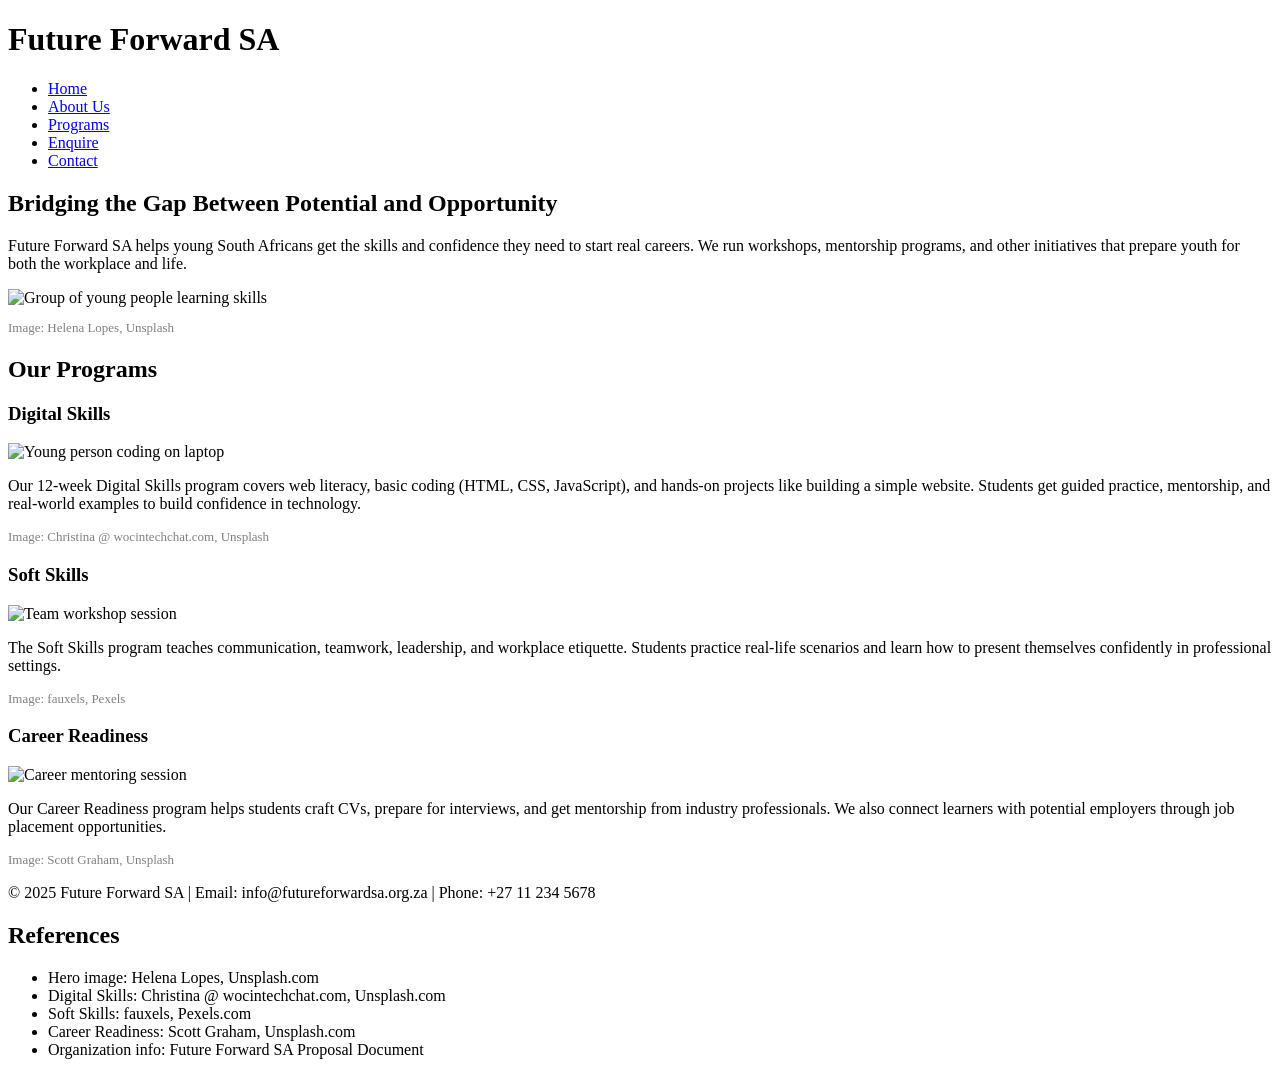
==== index.html @ 1fd72326 "Part 1 HTML foundation" ====
<!DOCTYPE html>
<html lang="en">
<head>
    <meta charset="UTF-8">
    <meta name="viewport" content="width=device-width, initial-scale=1.0">
    <title>Future Forward SA - Empowering Youth</title>
</head>
<body>
    <!-- HEADER -->
    <header>
        <h1>Future Forward SA</h1>
        <nav>
            <ul>
                <li><a href="index.html">Home</a></li>
                <li><a href="about.html">About Us</a></li>
                <li><a href="services.html">Programs</a></li>
                <li><a href="enquiry.html">Enquire</a></li>
                <li><a href="contact.html">Contact</a></li>
            </ul>
        </nav>
    </header>

    <!-- HERO SECTION -->
    <section>
        <h2>Bridging the Gap Between Potential and Opportunity</h2>
        <p>
            Future Forward SA helps young South Africans get the skills and confidence they need to start real careers.
            We run workshops, mentorship programs, and other initiatives that prepare youth for both the workplace and life.
        </p>
        <!-- Hero image -->
        <!-- Image source: Unsplash.com, photo by Helena Lopes -->
        <img src="https://images.unsplash.com/photo-1523240795612-9a054b0db644?auto=format&fit=crop&w=1200&q=80" 
             alt="Group of young people learning skills" width="600">
        <p style="font-size: small; color: gray;">Image: Helena Lopes, Unsplash</p>
    </section>

    <!-- PROGRAMS SECTION -->
    <section>
        <h2>Our Programs</h2>

        <!-- Digital Skills -->
        <h3>Digital Skills</h3>
        <!-- Image source: Unsplash.com, photo by Christina @ wocintechchat.com -->
        <img src="https://images.unsplash.com/photo-1551650975-87deedd944c3?auto=format&fit=crop&w=600&q=80" 
             alt="Young person coding on laptop" width="300">
        <p>
            Our 12-week Digital Skills program covers web literacy, basic coding (HTML, CSS, JavaScript), 
            and hands-on projects like building a simple website. Students get guided practice, mentorship, 
            and real-world examples to build confidence in technology.
        </p>
        <p style="font-size: small; color: gray;">Image: Christina @ wocintechchat.com, Unsplash</p>

        <!-- Soft Skills -->
        <h3>Soft Skills</h3>
        <!-- Image source: Pexels.com, photo by fauxels -->
        <img src="https://images.pexels.com/photos/3184465/pexels-photo-3184465.jpeg" 
             alt="Team workshop session" width="300">
        <p>
            The Soft Skills program teaches communication, teamwork, leadership, and workplace etiquette. 
            Students practice real-life scenarios and learn how to present themselves confidently in professional settings.
        </p>
        <p style="font-size: small; color: gray;">Image: fauxels, Pexels</p>

        <!-- Career Readiness -->
        <h3>Career Readiness</h3>
        <!-- Image source: Unsplash.com, photo by Scott Graham -->
        <img src="https://images.unsplash.com/photo-1507003211169-0a1dd7228f2d?auto=format&fit=crop&w=600&q=80" 
             alt="Career mentoring session" width="300">
        <p>
            Our Career Readiness program helps students craft CVs, prepare for interviews, and get mentorship from 
            industry professionals. We also connect learners with potential employers through job placement opportunities.
        </p>
        <p style="font-size: small; color: gray;">Image: Scott Graham, Unsplash</p>
    </section>

    <!-- FOOTER -->
    <footer>
        <p>© 2025 Future Forward SA | Email: info@futureforwardsa.org.za | Phone: +27 11 234 5678</p>

        <!-- References for images and content -->
        <section>
            <h2>References</h2>
            <ul>
                <li>Hero image: Helena Lopes, Unsplash.com</li>
                <li>Digital Skills: Christina @ wocintechchat.com, Unsplash.com</li>
                <li>Soft Skills: fauxels, Pexels.com</li>
                <li>Career Readiness: Scott Graham, Unsplash.com</li>
                <li>Organization info: Future Forward SA Proposal Document</li>
            </ul>
        </section>
    </footer>
</body>
</html>
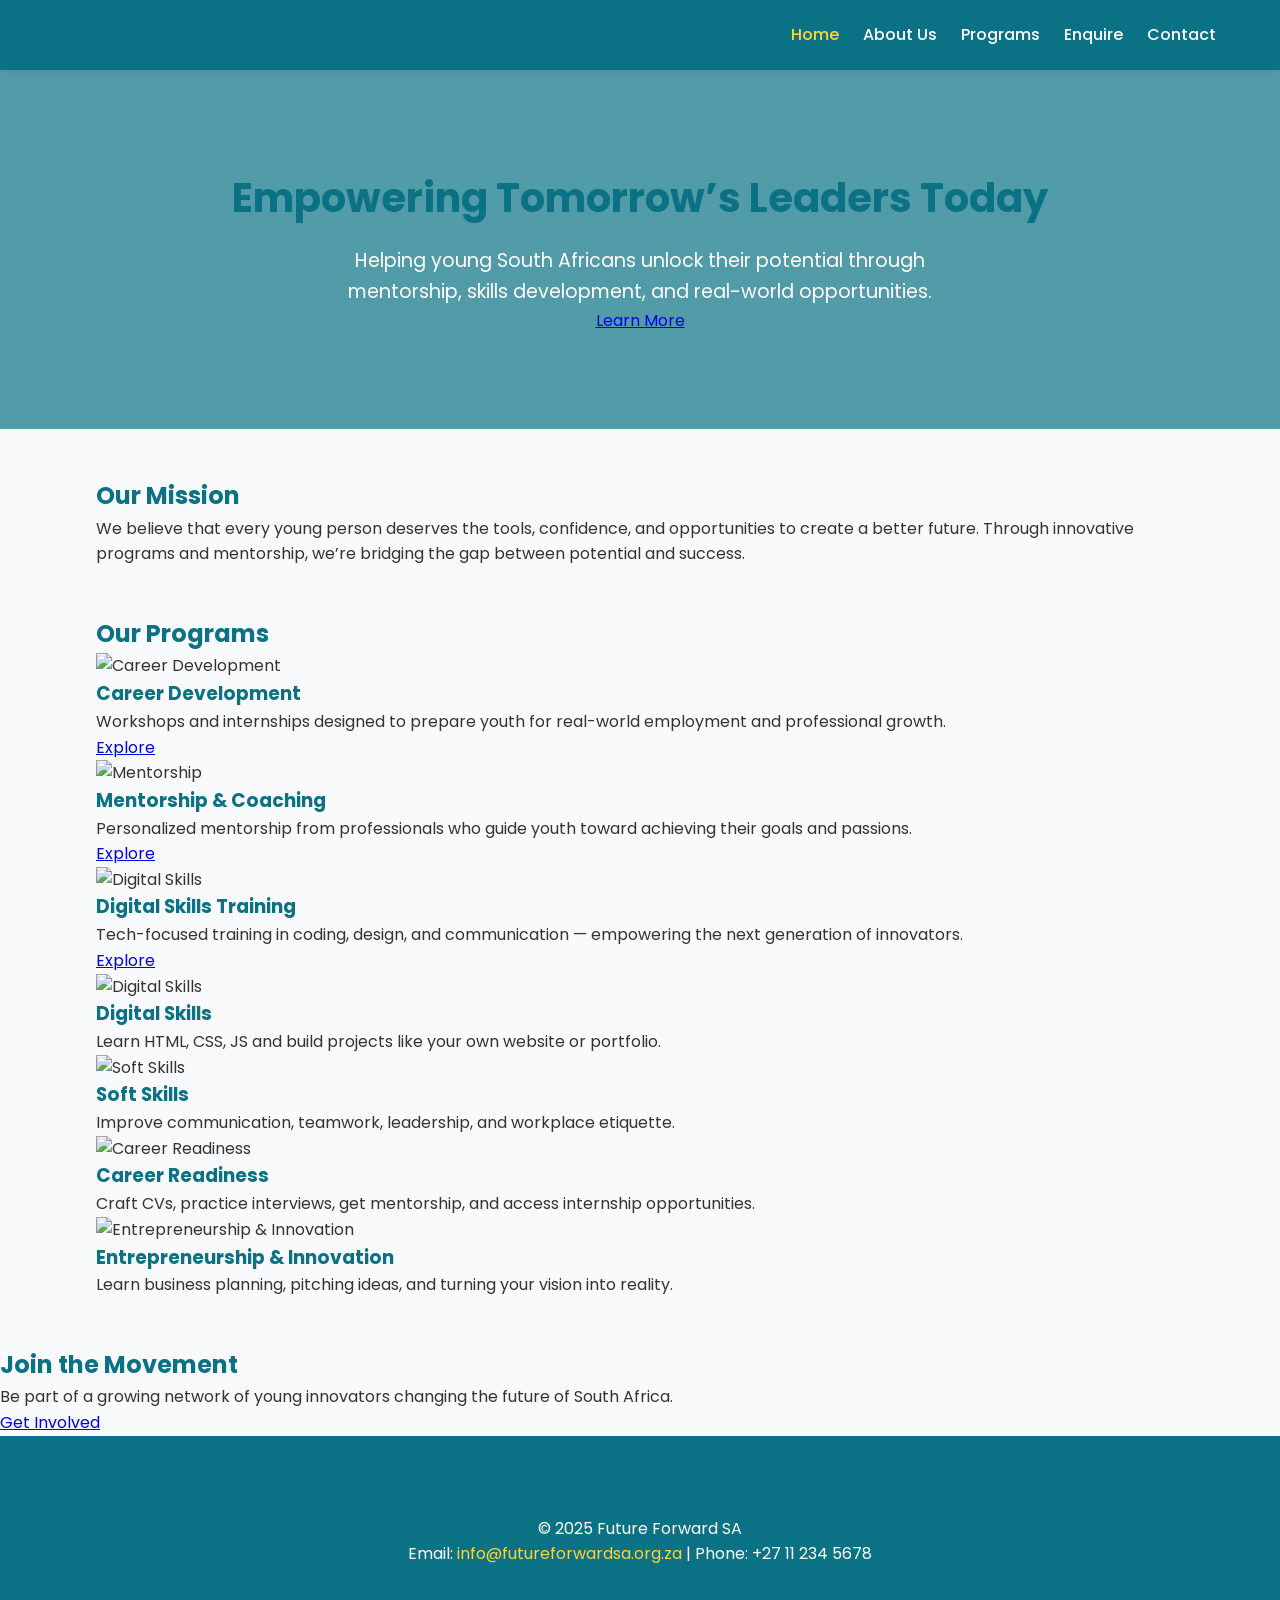
==== commit a629bbb7: "Add files via upload" ====
--- a/index.html
+++ b/index.html
@@ -1,93 +1,89 @@
 <!DOCTYPE html>
 <html lang="en">
 <head>
-    <meta charset="UTF-8">
-    <meta name="viewport" content="width=device-width, initial-scale=1.0">
-    <title>Future Forward SA - Empowering Youth</title>
+  <meta charset="UTF-8">
+  <meta name="viewport" content="width=device-width, initial-scale=1.0">
+  <title>Future Forward SA | Empowering Youth</title>
+  <link href="https://fonts.googleapis.com/css2?family=Poppins:wght@400;600&display=swap" rel="stylesheet">
+  <link rel="stylesheet" href="style.css">
 </head>
 <body>
-    <!-- HEADER -->
-    <header>
-        <h1>Future Forward SA</h1>
-        <nav>
-            <ul>
-                <li><a href="index.html">Home</a></li>
-                <li><a href="about.html">About Us</a></li>
-                <li><a href="services.html">Programs</a></li>
-                <li><a href="enquiry.html">Enquire</a></li>
-                <li><a href="contact.html">Contact</a></li>
-            </ul>
-        </nav>
-    </header>
 
-    <!-- HERO SECTION -->
-    <section>
-        <h2>Bridging the Gap Between Potential and Opportunity</h2>
-        <p>
-            Future Forward SA helps young South Africans get the skills and confidence they need to start real careers.
-            We run workshops, mentorship programs, and other initiatives that prepare youth for both the workplace and life.
-        </p>
-        <!-- Hero image -->
-        <!-- Image source: Unsplash.com, photo by Helena Lopes -->
-        <img src="https://images.unsplash.com/photo-1523240795612-9a054b0db644?auto=format&fit=crop&w=1200&q=80" 
-             alt="Group of young people learning skills" width="600">
-        <p style="font-size: small; color: gray;">Image: Helena Lopes, Unsplash</p>
-    </section>
+<header class="main-header">
+  <div class="container">
+    <h1 class="logo">Future Forward SA</h1>
+    <nav>
+      <ul>
+        <li><a href="index.html" class="active">Home</a></li>
+        <li><a href="about.html">About Us</a></li>
+        <li><a href="services.html">Programs</a></li>
+        <li><a href="enquiry.html">Enquire</a></li>
+        <li><a href="contact.html">Contact</a></li>
+      </ul>
+    </nav>
+  </div>
+</header>
 
-    <!-- PROGRAMS SECTION -->
-    <section>
-        <h2>Our Programs</h2>
+<!-- Hero Section -->
+<section class="hero">
+  <div class="hero-content">
+    <h2>Empowering Tomorrow’s Leaders Today</h2>
+    <p>Helping young South Africans unlock their potential through mentorship, skills development, and real-world opportunities.</p>
+    <a href="about.html" class="btn-primary">Learn More</a>
+  </div>
+</section>
 
-        <!-- Digital Skills -->
-        <h3>Digital Skills</h3>
-        <!-- Image source: Unsplash.com, photo by Christina @ wocintechchat.com -->
-        <img src="https://images.unsplash.com/photo-1551650975-87deedd944c3?auto=format&fit=crop&w=600&q=80" 
-             alt="Young person coding on laptop" width="300">
-        <p>
-            Our 12-week Digital Skills program covers web literacy, basic coding (HTML, CSS, JavaScript), 
-            and hands-on projects like building a simple website. Students get guided practice, mentorship, 
-            and real-world examples to build confidence in technology.
-        </p>
-        <p style="font-size: small; color: gray;">Image: Christina @ wocintechchat.com, Unsplash</p>
+<!-- Mission Section -->
+<section class="mission container">
+  <h2>Our Mission</h2>
+  <p>
+    We believe that every young person deserves the tools, confidence, and opportunities to create a better future. 
+    Through innovative programs and mentorship, we’re bridging the gap between potential and success.
+  </p>
+</section>
 
-        <!-- Soft Skills -->
-        <h3>Soft Skills</h3>
-        <!-- Image source: Pexels.com, photo by fauxels -->
-        <img src="https://images.pexels.com/photos/3184465/pexels-photo-3184465.jpeg" 
-             alt="Team workshop session" width="300">
-        <p>
-            The Soft Skills program teaches communication, teamwork, leadership, and workplace etiquette. 
-            Students practice real-life scenarios and learn how to present themselves confidently in professional settings.
-        </p>
-        <p style="font-size: small; color: gray;">Image: fauxels, Pexels</p>
+<!-- Programs Overview -->
+<section class="programs container">
+  <h2>Our Programs</h2>
+  <div class="program-grid">
+    <div class="program-card">
+      <img src="https://images.unsplash.com/photo-1584697964194-4c2d8c4277b1?auto=format&fit=crop&w=800&q=80" alt="Career Development">
+      <h3>Career Development</h3>
+      <p>Workshops and internships designed to prepare youth for real-world employment and professional growth.</p>
+      <a href="services.html" class="btn-outline">Explore</a>
+    </div>
 
-        <!-- Career Readiness -->
-        <h3>Career Readiness</h3>
-        <!-- Image source: Unsplash.com, photo by Scott Graham -->
-        <img src="https://images.unsplash.com/photo-1507003211169-0a1dd7228f2d?auto=format&fit=crop&w=600&q=80" 
-             alt="Career mentoring session" width="300">
-        <p>
-            Our Career Readiness program helps students craft CVs, prepare for interviews, and get mentorship from 
-            industry professionals. We also connect learners with potential employers through job placement opportunities.
-        </p>
-        <p style="font-size: small; color: gray;">Image: Scott Graham, Unsplash</p>
-    </section>
+    <div class="program-card">
+      <img src="https://images.unsplash.com/photo-1504384308090-c894fdcc538d?auto=format&fit=crop&w=800&q=80" alt="Mentorship">
+      <h3>Mentorship & Coaching</h3>
+      <p>Personalized mentorship from professionals who guide youth toward achieving their goals and passions.</p>
+      <a href="services.html" class="btn-outline">Explore</a>
+    </div>
 
-    <!-- FOOTER -->
-    <footer>
-        <p>© 2025 Future Forward SA | Email: info@futureforwardsa.org.za | Phone: +27 11 234 5678</p>
+    <div class="program-card">
+      <img src="https://images.unsplash.com/photo-1603574670812-d24560880210?auto=format&fit=crop&w=800&q=80" alt="Digital Skills">
+      <h3>Digital Skills Training</h3>
+      <p>Tech-focused training in coding, design, and communication — empowering the next generation of innovators.</p>
+      <a href="services.html" class="btn-outline">Explore</a>
+    </div>
+  </div>
+</section>
 
-        <!-- References for images and content -->
-        <section>
-            <h2>References</h2>
-            <ul>
-                <li>Hero image: Helena Lopes, Unsplash.com</li>
-                <li>Digital Skills: Christina @ wocintechchat.com, Unsplash.com</li>
-                <li>Soft Skills: fauxels, Pexels.com</li>
-                <li>Career Readiness: Scott Graham, Unsplash.com</li>
-                <li>Organization info: Future Forward SA Proposal Document</li>
-            </ul>
-        </section>
-    </footer>
+<!-- Call to Action -->
+<section class="cta">
+  <div class="cta-content">
+    <h2>Join the Movement</h2>
+    <p>Be part of a growing network of young innovators changing the future of South Africa.</p>
+    <a href="enquiry.html" class="btn-primary">Get Involved</a>
+  </div>
+</section>
+
+<footer>
+  <div class="container">
+    <p>© 2025 Future Forward SA</p>
+    <p>Email: <a href="mailto:info@futureforwardsa.org.za">info@futureforwardsa.org.za</a> | Phone: +27 11 234 5678</p>
+  </div>
+</footer>
+<script src="script.js" defer></script>
 </body>
-</html>+</html>
--- a/style.css
+++ b/style.css
@@ -0,0 +1,143 @@
+/* --- General Reset & Typography --- */
+* {
+    margin: 0;
+    padding: 0;
+    box-sizing: border-box;
+}
+
+body {
+    font-family: 'Poppins', sans-serif;
+    line-height: 1.6;
+    color: #333;
+    background-color: #f9fafb;
+}
+
+h1, h2, h3 {
+    color: #0b7285;
+}
+
+/* --- Header --- */
+.main-header {
+    background-color: #0b7285;
+    padding: 1rem 0;
+    color: white;
+    box-shadow: 0 2px 6px rgba(0,0,0,0.1);
+}
+
+.main-header .container {
+    width: 90%;
+    margin: 0 auto;
+    display: flex;
+    align-items: center;
+    justify-content: space-between;
+}
+
+.logo {
+    font-weight: 700;
+    font-size: 1.5rem;
+}
+
+nav ul {
+    list-style: none;
+    display: flex;
+    gap: 1.5rem;
+}
+
+nav a {
+    text-decoration: none;
+    color: white;
+    font-weight: 500;
+    transition: color 0.3s;
+}
+
+nav a:hover,
+nav a.active {
+    color: #ffd43b;
+}
+
+/* --- Hero Section --- */
+.hero {
+    background: linear-gradient(rgba(11,114,133,0.7), rgba(11,114,133,0.7)), 
+                url('https://images.unsplash.com/photo-1522202176988-66273c2fd55f?auto=format&fit=crop&w=1350&q=80') center/cover;
+    color: white;
+    text-align: center;
+    padding: 6rem 1rem;
+}
+
+.hero h2 {
+    font-size: 2.5rem;
+    margin-bottom: 1rem;
+}
+
+.hero p {
+    font-size: 1.2rem;
+    max-width: 600px;
+    margin: 0 auto;
+}
+
+/* --- Content Sections --- */
+.container {
+    width: 85%;
+    margin: 3rem auto;
+}
+
+.about p {
+    font-size: 1.1rem;
+    margin-top: 1rem;
+}
+
+/* --- Info Grid --- */
+.info-grid {
+    display: grid;
+    grid-template-columns: repeat(auto-fit, minmax(280px, 1fr));
+    gap: 2rem;
+}
+
+.info-card {
+    background: white;
+    padding: 2rem;
+    border-radius: 12px;
+    box-shadow: 0 4px 8px rgba(0,0,0,0.05);
+    transition: transform 0.3s;
+}
+
+.info-card:hover {
+    transform: translateY(-5px);
+}
+
+.info-card h3 {
+    color: #0b7285;
+    margin-bottom: 1rem;
+}
+
+.info-card ul {
+    list-style: disc;
+    padding-left: 1.5rem;
+}
+
+/* --- Team Section --- */
+.team {
+    text-align: center;
+}
+
+.team p {
+    max-width: 700px;
+    margin: 1rem auto;
+}
+
+/* --- Footer --- */
+footer {
+    background-color: #0b7285;
+    color: white;
+    text-align: center;
+    padding: 2rem 1rem;
+}
+
+footer a {
+    color: #ffd43b;
+    text-decoration: none;
+}
+
+footer a:hover {
+    text-decoration: underline;
+}
